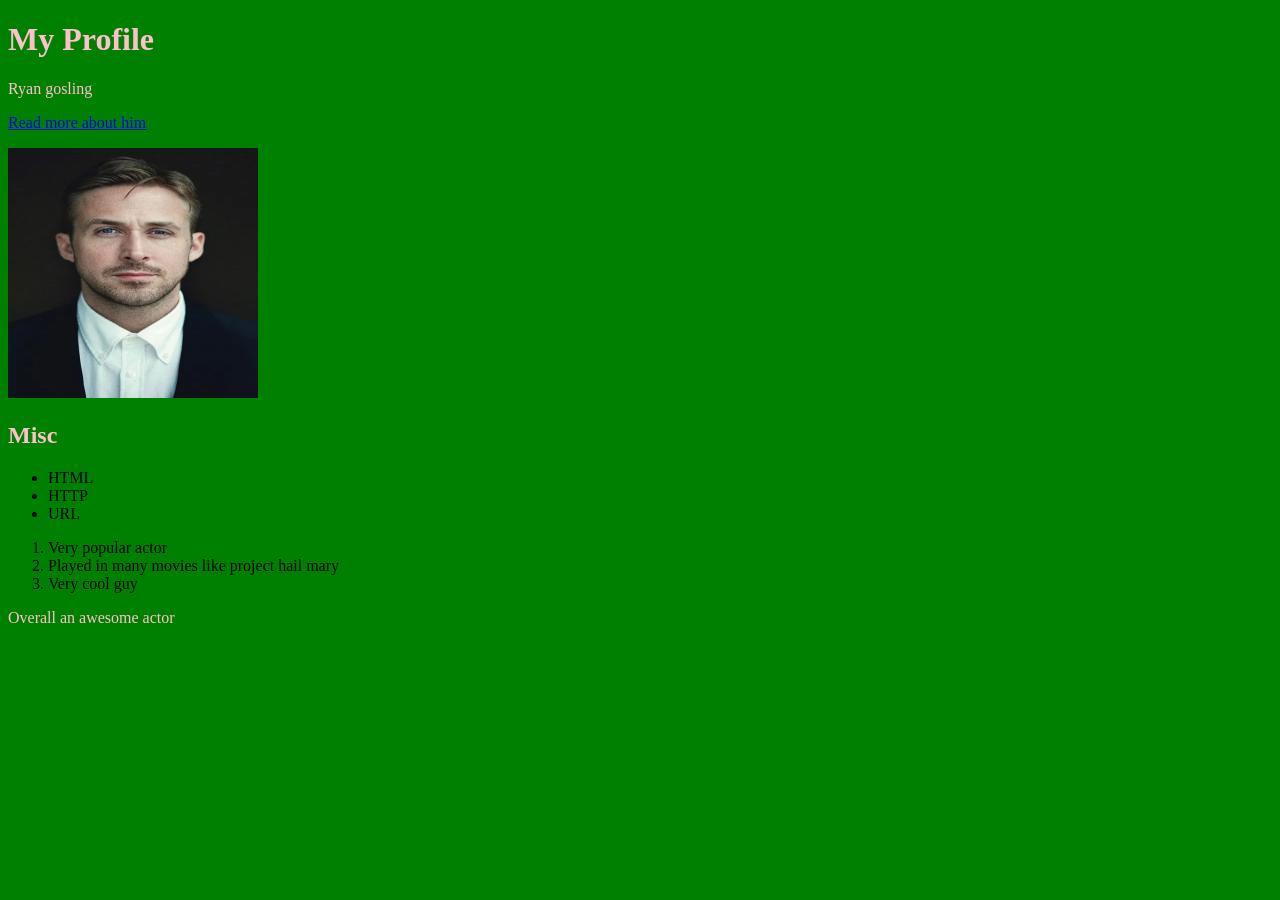
==== index.html @ c52c9a45 "Add files via upload" ====
<!DOCTYPE html>
<html lang="en">
<head>
    <meta charset="UTF-8">
    <meta name="viewport" content="width=device-width, initial-scale=1.0">
    <title>Profile</title>
    <link rel="stylesheet" href="styles.css">
</head>
<body>
    <h1> My Profile </h1>
    <p> Ryan gosling </p>
    <p>
        <!--Länk till wikipedia-->
    <a href="https://sv.wikipedia.org/wiki/Ryan_Gosling" target="_blank">Read more about him</a>
    </p>
    <img src="images/logo.png" alt="Ryan gosling">
    <h2>Misc</h2>
    <ul>
        <li>HTML</li>
        <li>HTTP</li>
        <li>URL</li>
    </ul>
    <ol>
        <li>Very popular actor</li>
        <li>Played in many movies like project hail mary</li>
        <li>Very cool guy</li>
    </ol>
    <p>Overall an awesome actor</p>
    
</body>
</html>
---- styles.css ----
p{
    color:pink
}
h1{
    color:pink
}
h2{
    color:pink
}
body{
    background-color:green;
}
img{
    width:250px;
    height:250px;
}
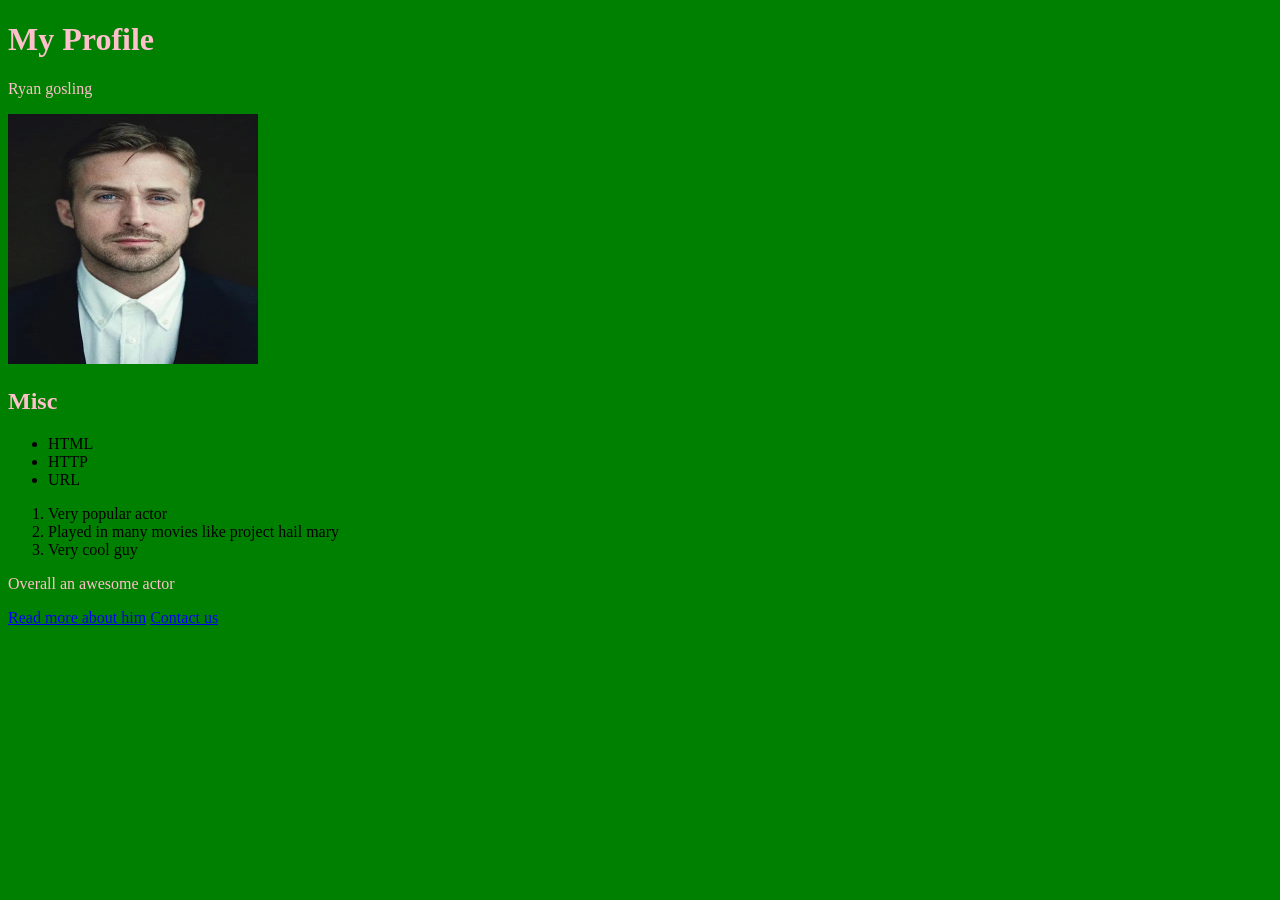
==== commit 47da5d39: "Add files via upload" ====
--- a/index.html
+++ b/index.html
@@ -1,31 +1,43 @@
 <!DOCTYPE html>
 <html lang="en">
+
 <head>
     <meta charset="UTF-8">
     <meta name="viewport" content="width=device-width, initial-scale=1.0">
     <title>Profile</title>
     <link rel="stylesheet" href="styles.css">
 </head>
+
 <body>
-    <h1> My Profile </h1>
-    <p> Ryan gosling </p>
-    <p>
-        <!--Länk till wikipedia-->
-    <a href="https://sv.wikipedia.org/wiki/Ryan_Gosling" target="_blank">Read more about him</a>
-    </p>
-    <img src="images/logo.png" alt="Ryan gosling">
-    <h2>Misc</h2>
-    <ul>
-        <li>HTML</li>
-        <li>HTTP</li>
-        <li>URL</li>
-    </ul>
-    <ol>
-        <li>Very popular actor</li>
-        <li>Played in many movies like project hail mary</li>
-        <li>Very cool guy</li>
-    </ol>
-    <p>Overall an awesome actor</p>
-    
+    <header>
+        <h1> My Profile </h1>
+    </header>
+    <main>
+        <p> Ryan gosling </p>
+        <img src="images/logo.png" alt="Ryan gosling">
+        <article>
+            <h2>Misc</h2>
+            <ul>
+                <li>HTML</li>
+                <li>HTTP</li>
+                <li>URL</li>
+            </ul>
+            <ol>
+                <li>Very popular actor</li>
+                <li>Played in many movies like project hail mary</li>
+                <li>Very cool guy</li>
+            </ol>
+            <p>Overall an awesome actor</p>
+        </article>
+    </main>
+    <footer>
+        <nav>
+            <a href="https://sv.wikipedia.org/wiki/Ryan_Gosling" target="_blank">Read more about him</a>
+            <a href="form.html">Contact us</a>
+        </nav>
+    </footer>
+
+
 </body>
+
 </html>
--- a/styles.css
+++ b/styles.css
@@ -1,16 +1,20 @@
-p{
-    color:pink
+p {
+    color: pink
 }
-h1{
-    color:pink
+
+h1 {
+    color: pink
 }
-h2{
-    color:pink
+
+h2 {
+    color: pink
 }
-body{
-    background-color:green;
+
+body {
+    background-color: green;
 }
-img{
-    width:250px;
-    height:250px;
+
+img {
+    width: 250px;
+    height: 250px;
 }
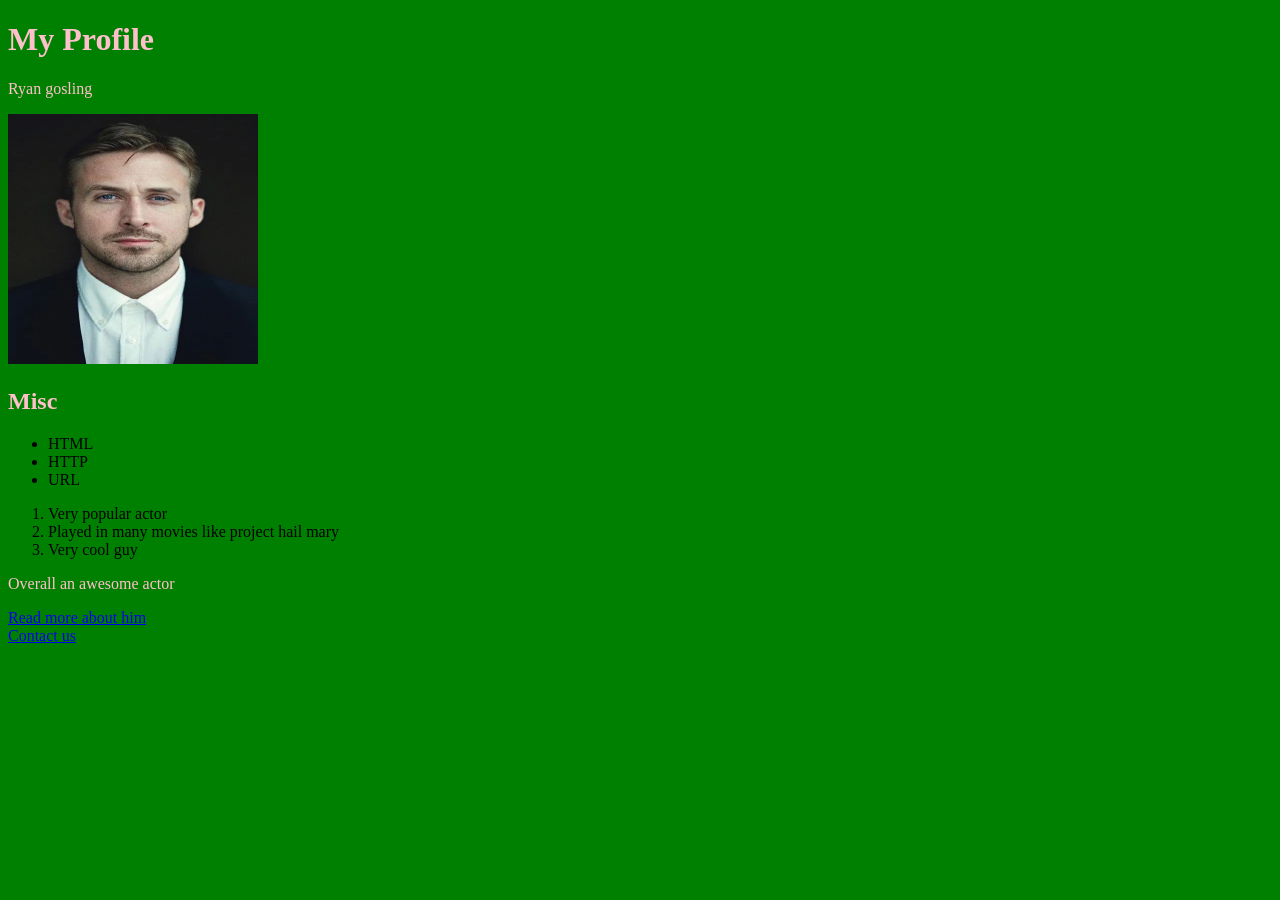
==== commit ae94c389: "Add files via upload" ====
--- a/index.html
+++ b/index.html
@@ -33,7 +33,10 @@
     <footer>
         <nav>
             <a href="https://sv.wikipedia.org/wiki/Ryan_Gosling" target="_blank">Read more about him</a>
-            <a href="form.html">Contact us</a>
+            <div>
+                <a href="form.html">Contact us</a>
+            </div>
+
         </nav>
     </footer>
 
